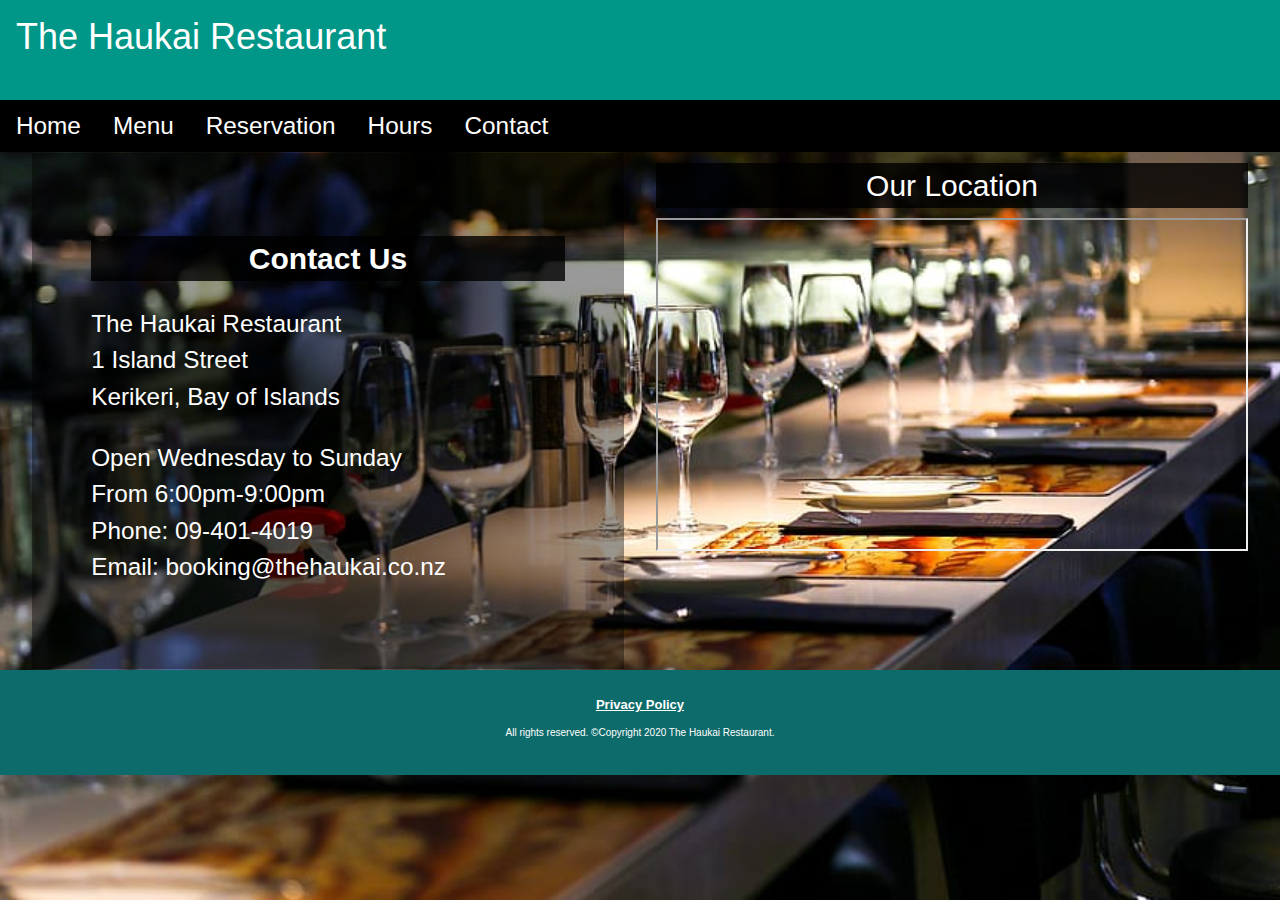
==== contact.html @ e6b78832 "initial commit" ====
<!DOCTYPE html>
<html lang="en">
<head>
    <meta name="viewport" content="width=device-width, initial-scale=1">
    <meta charset="utf-8">
    <link rel="stylesheet" href="https://www.w3schools.com/w3css/4/w3.css">
    <link rel="stylesheet" href="css/my-css.css">
    <title>The Haukai Restaurant Contact Page</title>
</head>
 <body>



<header class="w3-container w3-teal">
    <h1 id="cont">The Haukai Restaurant</h1>
</header>
<nav class="w3-bar w3-black">
  <a href="index.html#home" class="w3-bar-item w3-button w3-mobile">Home</a>
  <a href="menu.html#menu" class="w3-bar-item w3-button w3-mobile">Menu</a>
  <a href="reservation.html#rese" class="w3-bar-item w3-button w3-mobile">Reservation</a>
  <a href="hours.html#hour" class="w3-bar-item w3-button w3-mobile">Hours</a>
  <a href="contact.html#cont" class="w3-bar-item w3-button w3-mobile">Contact</a>
</nav>

<!-- Here is our page's main content -->
<main class="w3-container">
 <div class="w3-row">
    <div class="w3-half w3-container">

        <div class="contact">
            <p></p>
              <h2><strong>Contact Us</strong><br>  </h2>
            <p>The Haukai Restaurant<br>
                1 Island Street<br>
                Kerikeri, Bay of Islands<br>
            </p>
              <p>Open Wednesday to Sunday <br>
                From 6:00pm-9:00pm<br>
                Phone: 09-401-4019<br>
                Email: booking@thehaukai.co.nz
              </p> 
        </div>
    </div>
           

   
    <div class="w3-half w3-container">
      <div class="map"  >
        <h2>Our Location<br>  </h2>
        <div class="map_responsive" role="map" arial-label="Google Map">
            <iframe src="https://www.google.com/maps/embed?pb=!1m18!1m12!1m3!1d6518.410711853169!2d173.94592086861823!3d-35.226257698113294!2m3!1f0!2f0!3f0!3m2!1i1024!2i768!4f13.1!3m3!1m2!1s0x6d0bb7edee7980cf%3A0x186abac4d7b9484c!2sKerikeri%20Dental%20Centre!5e0!3m2!1sen!2snz!4v1597788188345!5m2!1sen!2snz" ></iframe>
         </div>
         <p></p>
       </div>  
       
    </div>
 </div>
</main>



<!-- And here is our main footer that is used across all the pages of our website -->
<footer>
<div class="my_footer"  role="contentinfo">
    <div class="privacy">
      <a href="privacy.html#priv" ><strong>Privacy Policy</strong></a>
    </div>
    <div class="copyright"> 
      <p> All rights reserved. ©Copyright 2020 The Haukai Restaurant.    </p> 
    </div>
</div>
</footer>
</body>
</html>
---- css/my-css.css ----
/*===============================css required styling======================*/
/* Universal box sizing */
* { 
    box-sizing: border-box;
}
.container {   /*this flex-box method is for index page use to set the screen to 100vh needed to control the footer*/
    display: flex;
    flex-direction: column; 
    height: 100vh;
  }
 /*======tbc============*/
  header { 
    height: 100px;
    flex-shrink: 0;
 }
  main {
    flex: 1 0 auto;   /* parameters flex: [flex-grow, flex-shrink, flex-basis]*/
  }
/*======end of tbc======*/
body, html {
  height: 100%;
  margin: 0;
  font-family: Arial, Helvetica, sans-serif;
  /*font-size: calc(112.5% + 0.25vw);*/
  font-size: calc(112.5% + 0.15vw);
}
body{   /* this is the settings mainly for the global background image */
  background-image: url(../images/rest1.jpg);
  background-position: center center;  /* Image is centered vertically and horizontally at all times */
  background-repeat: no-repeat;  /* Image doesn't repeat */
  background-attachment: fixed;  /* Makes the image fixed in the viewport so that it doesn't move when the content height is greater than the image height */
  background-size: cover; /* This is what makes the background image rescale based on its container's size */
  background-color:#464646;  /* Pick a solid background color that will be displayed while the background image is loading */
}
/* For mobile devices --->  LISA to compute the aspect ratio of the smaller picture given the width & height*/
@media only screen and (max-width: 400px) {
   body {
     /* The file size of this background image is ___ smaller
      * to improve page load speed on mobile internet connections */
     background-image: url(../images/restaurant_640_small.jpg);
   }
   /*  .footer_container{
       flex-direction: column;
     }*/
}
/* Style for sub headings */
h2 {
  /*   font: size 3vw;  */
     text-align: center;
     color: white;
     background-color: rgb(0,0,0); /* Fallback color */
     background-color: rgba(0,0,0, 0.8); /* Black w/opacity/see-through */
 }
 h3  {
   /* font-size: 2vw;*/
    text-align: center;
 }
 p.intro{
     font-family:"Arial Black", Gadget, sans-serif;
     text-align: left;   
     color: white; 
     margin-top: 50px;
 }
 /* index html styling for the Experience Maori Culture & kai box*/
.bg-text {
  background-color: rgb(0,0,0); /* Fallback color */
  background-color: rgba(0,0,0, 0.6); /* Black w/opacity/see-through */
  color: white;
  font-weight: bold;
  border: 3px solid #f1f1f1;
  position: absolute;
  top: 75%; 
  left: 50%;
  transform: translate(-50%, -50%);
  z-index: 2;
  width: 80%;
  padding: 20px;
  text-align: center;
}
/*for the google form iframe - responsive styling */
.reservation {
  position: relative;
  width: 100%;
  height:0;
  padding-top: 56.25%; /* 16:9 Aspect Ratio (divide 9 by 16 = 0.5625) --> this creates gap*/
  text-align: center;
}
/* Then style the iframe to fit in the container div with full height and width */
.responsive_reservation {
  position: absolute;
  width: 100%;
  height: 100%;
  top: 0;
  left: 0;
  bottom: 0;
  right: 0;
  border:0;
}
 /*styling for the reservation page*/
 .reservation-page{
   text-align: center;
   margin-top: 3%;
   margin-left: 5%;
   margin-right: 5%;
   margin-bottom: 10%;
   padding-top: 2%;
   padding-bottom: 5%;
   color: white;
  /* padding: 3%;*/
   /*background-color: grey;*/
   background-color: rgb(0,0,0); /* Fallback color */
   background-color: rgba(0,0,0, 0.7); /* Black w/opacity/see-through */    
 }
/* Styling for the Privacy Page */
.privacy-text{
   /* background-color: rgb(0,0,0); /* Fallback color */
  /*background-color: rgba(0,0,0, 0.8);    /* Black w/opacity/see-through */
  background-color: grey; /* Fallback color */
    text-align: justify;
    color: black;
    padding-top: 2%;
    padding-left: 10%;
    padding-right: 10%;
    /*margin: 5%;*/
} 
.priv-data{
    text-align: justify;
}
/* Styling for the global footer section */
.my_footer {
  bottom:0;
  width:100%;
  height: auto;
  text-align: left;
  background-color: rgb(14, 107, 107); /* Fallback color */
  padding: 2%;
  color: white;
}
.privacy{
  font-size: small;
  text-align: center;
}
.copyright{
font-size: x-small; 
margin-bottom: 10px;
text-align: center;
}
/* for google map iframe - responsive styling*/
.map_responsive{
/*  overflow:hidden; */
  padding-bottom:56.25%; 
  position:relative;
  min-height:300px; 
  max-width:700px;
  border: 2px black;
}
.map_responsive iframe{
  left:0;
  top:0;
  height:100%; 
  width:100%;
  position:absolute;
}
/* for the image gallery in menu page - responsive grid images*/
div.gallery {
  /* border: 1px solid #ccc;  */
   padding:5%;
 }
 div.gallery:hover {
   border: 1px solid #777;
 }
 div.gallery img {
   width: 100%;
   height: auto;
   position: relative;
   text-align: center;
   color:white;
 }
 div.top-left{
   background-color: rgb(0,0,0); /* Fallback color */
   background-color: rgba(0,0,0, 0.9); /* Black w/opacity/see-through */      
   position: relative;
   top: 2px;
   left: 2px;  
   color: white;
 }
 .menu-panel{
   padding-top: 5%;
   background-color: grey; /* Fallback color */
   text-align: center;
 }
 ul{
   list-style-type: none;
   text-align : center;
   margin: 5px 5px 5px 30px;
}
td,tr{
  list-style-type: none;
  text-align : left;
  margin: 5px 5px 5px 30px; 
  
}
table{
   margin-left:auto; 
   margin-right:auto;
}
.menupage {
   padding: 0 6px;
   float: left;
   width: 24.99999%;
   position: relative;
 }
 /*  Still need to work on the issue of image skipping at width=50%  ----
 @media only screen and (max-width: 700px) {
   .menupage {
     width: 49.99999%; 
     margin: 6px 0;
   }
 } 
 */
 @media only screen and (max-width: 500px) {
   .menupage {
     width: 100%;
   }
 }
 .clearfix:after {
   content: "";
   display: table;
   clear: both;
 }
/* menu page - menu description styling*/
.menu-desc {
  background-color: rgb(0,0,0); /* Fallback color */
  background-color: rgba(0,0,0, 0.8); /* Black w/opacity/see-through */
  color: white;
  padding: 15px;
  text-align: center;
  font-size: small;
  font-style: italic;
} 
section {
  padding-bottom: 20%;  
}
 /* end of menu page styling */
 /*Styling for Contact page */
 .contact{
  background-color: rgb(0,0,0); /* Fallback color */
  background-color: rgba(0,0,0, 0.4); /* Black w/opacity/see-through */    
  color: white;
  padding: 10%;
 }
.calendar, map{
 margin-top: 5%;
}
/*======================end of css required styling======================*/
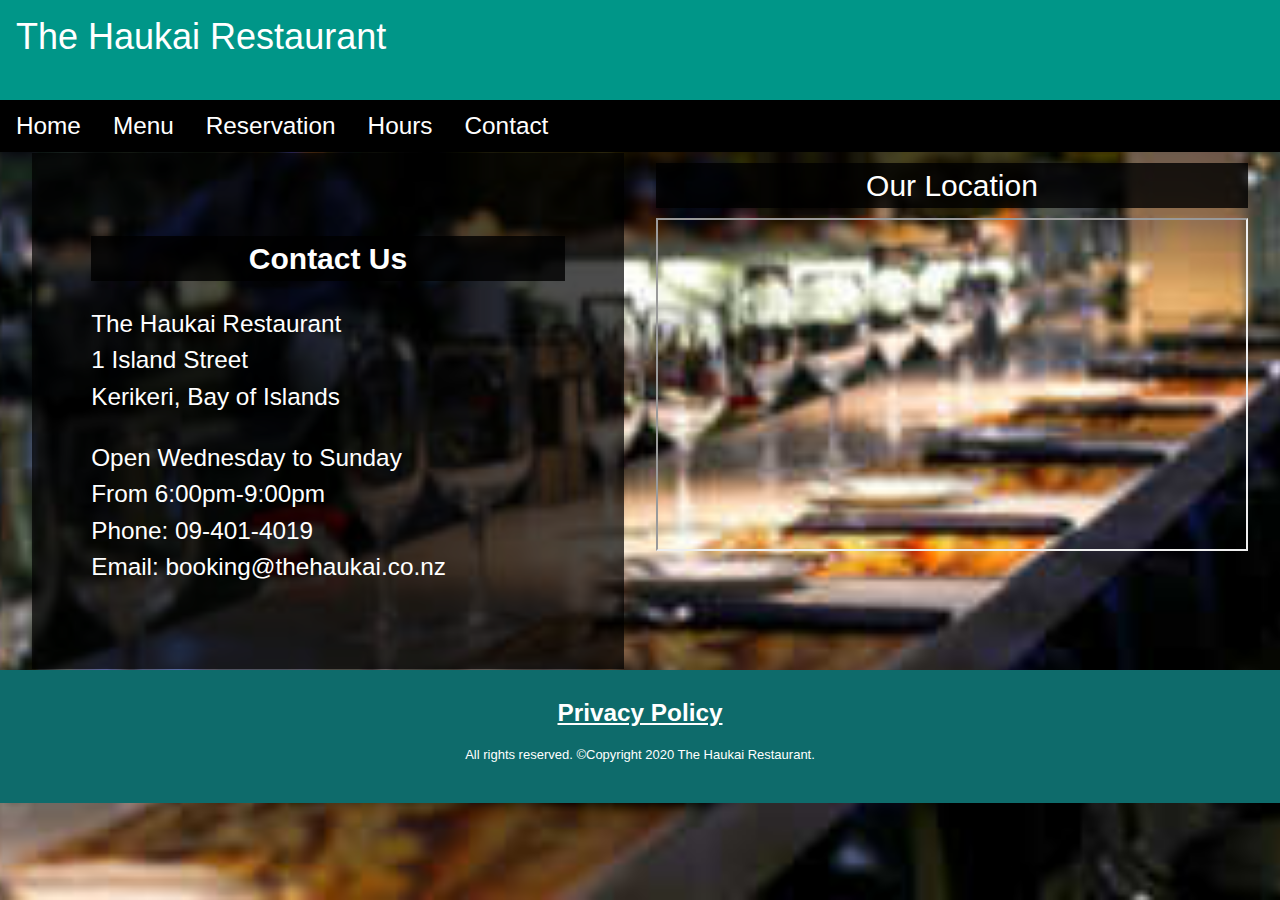
==== commit 71bcb0b2: "commit on master" ====
--- a/contact.html
+++ b/contact.html
@@ -3,6 +3,7 @@
 <head>
     <meta name="viewport" content="width=device-width, initial-scale=1">
     <meta charset="utf-8">
+    <meta http-equiv="Cache-control" content="public, max-age=3600, must-revalidate">
     <link rel="stylesheet" href="https://www.w3schools.com/w3css/4/w3.css">
     <link rel="stylesheet" href="css/my-css.css">
     <title>The Haukai Restaurant Contact Page</title>
--- a/css/my-css.css
+++ b/css/my-css.css
@@ -25,19 +25,28 @@
   font-size: calc(112.5% + 0.15vw);
 }
 body{   /* this is the settings mainly for the global background image */
-  background-image: url(../images/rest1.jpg);
+  background-image: url(../images/rest1_mod50.jpg);
   background-position: center center;  /* Image is centered vertically and horizontally at all times */
   background-repeat: no-repeat;  /* Image doesn't repeat */
   background-attachment: fixed;  /* Makes the image fixed in the viewport so that it doesn't move when the content height is greater than the image height */
   background-size: cover; /* This is what makes the background image rescale based on its container's size */
   background-color:#464646;  /* Pick a solid background color that will be displayed while the background image is loading */
 }
+/* formatting images on the index page*/
+.w3-card{
+  text-align: center;
+  background-color: rgb(0,0,0); 
+  background-color: rgba(0,0,0, 0.6); 
+  width: 80%;
+  padding-top: 5%;
+  margin-left: 10%;
+}
 /* For mobile devices --->  LISA to compute the aspect ratio of the smaller picture given the width & height*/
 @media only screen and (max-width: 400px) {
    body {
      /* The file size of this background image is ___ smaller
       * to improve page load speed on mobile internet connections */
-     background-image: url(../images/restaurant_640_small.jpg);
+     background-image: url(../images/rest1_small_mod50.JPG);
    }
    /*  .footer_container{
        flex-direction: column;
@@ -111,6 +120,16 @@
    background-color: rgb(0,0,0); /* Fallback color */
    background-color: rgba(0,0,0, 0.7); /* Black w/opacity/see-through */    
  }
+ /* Styling for the global footer section */
+.my_footer {
+  bottom:0;
+  width:100%;
+  height: auto;
+  text-align: left;
+  background-color: rgb(14, 107, 107); /* Fallback color */
+  padding: 2%;
+  color: white;
+}
 /* Styling for the Privacy Page */
 .privacy-text{
    /* background-color: rgb(0,0,0); /* Fallback color */
@@ -122,29 +141,23 @@
     padding-left: 10%;
     padding-right: 10%;
     /*margin: 5%;*/
+    padding-bottom: 10%;
 } 
 .priv-data{
     text-align: justify;
-}
-/* Styling for the global footer section */
-.my_footer {
-  bottom:0;
-  width:100%;
-  height: auto;
-  text-align: left;
-  background-color: rgb(14, 107, 107); /* Fallback color */
-  padding: 2%;
-  color: white;
+    margin-left:0;
 }
 .privacy{
-  font-size: small;
+  /*font-size: small;*/
   text-align: center;
 }
 .copyright{
-font-size: x-small; 
+font-size: small; 
 margin-bottom: 10px;
 text-align: center;
 }
+
+
 /* for google map iframe - responsive styling*/
 .map_responsive{
 /*  overflow:hidden; */
@@ -184,6 +197,20 @@
    left: 2px;  
    color: white;
  }
+ .menu-desc {
+  background-color: rgb(0,0,0); /* Fallback color */
+  background-color: rgba(0,0,0, 0.8); /* Black w/opacity/see-through */
+  color: white;
+  padding: 15px;
+  text-align: center;
+  font-style: italic;
+} 
+section {
+  padding-bottom: 20%;  
+  text-align: center;
+  padding-left: 5%;
+  padding-right: 5%;
+}
  .menu-panel{
    padding-top: 5%;
    background-color: grey; /* Fallback color */
@@ -228,24 +255,13 @@
    display: table;
    clear: both;
  }
-/* menu page - menu description styling*/
-.menu-desc {
-  background-color: rgb(0,0,0); /* Fallback color */
-  background-color: rgba(0,0,0, 0.8); /* Black w/opacity/see-through */
-  color: white;
-  padding: 15px;
-  text-align: center;
-  font-size: small;
-  font-style: italic;
-} 
-section {
-  padding-bottom: 20%;  
-}
+/* menu page - menu description for gallery images styling*/
+
  /* end of menu page styling */
  /*Styling for Contact page */
  .contact{
   background-color: rgb(0,0,0); /* Fallback color */
-  background-color: rgba(0,0,0, 0.4); /* Black w/opacity/see-through */    
+  background-color: rgba(0,0,0, 0.7); /* Black w/opacity/see-through */    
   color: white;
   padding: 10%;
  }
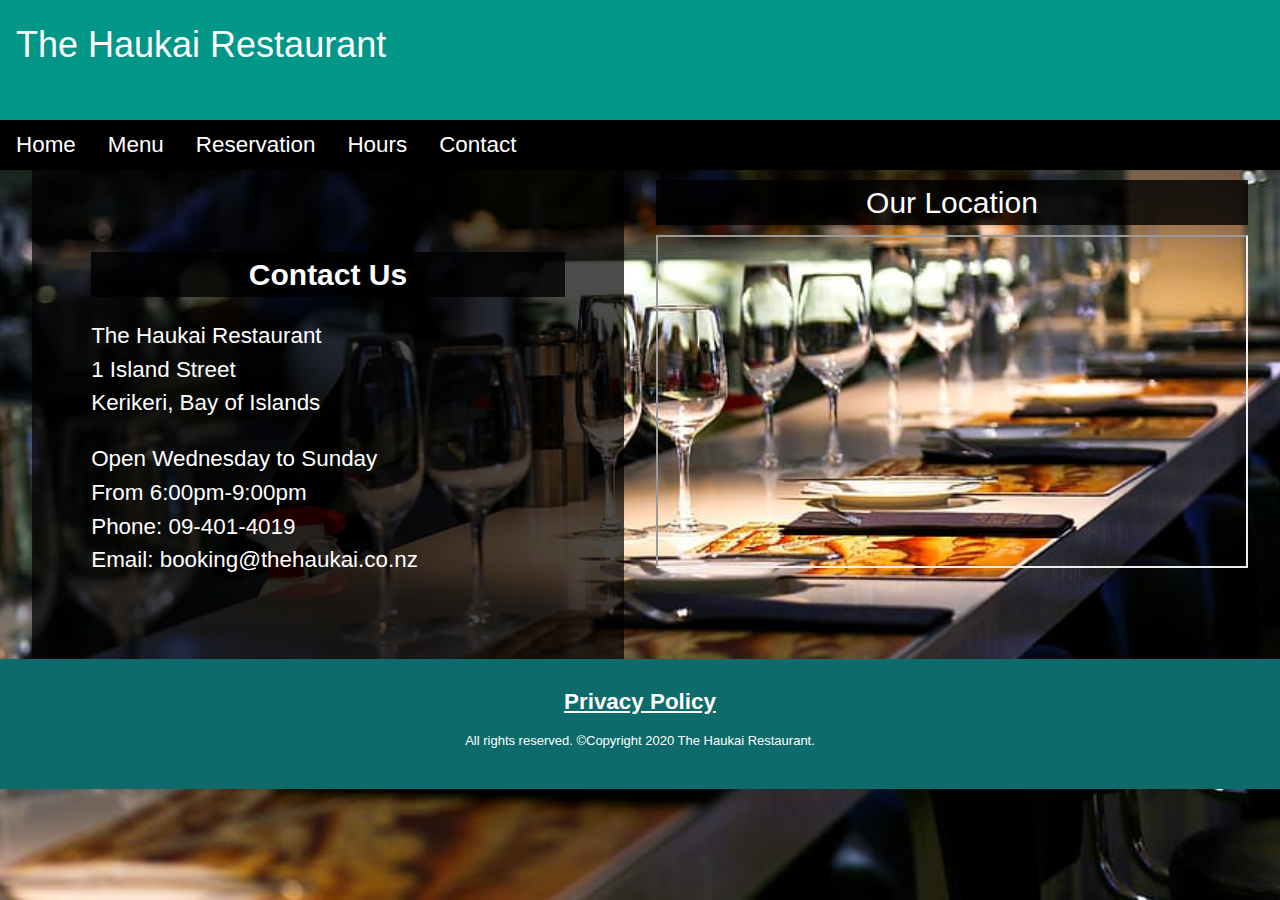
==== commit fae11ef2: "commit on master" ====
--- a/contact.html
+++ b/contact.html
@@ -3,15 +3,11 @@
 <head>
     <meta name="viewport" content="width=device-width, initial-scale=1">
     <meta charset="utf-8">
-    <meta http-equiv="Cache-control" content="public, max-age=3600, must-revalidate">
     <link rel="stylesheet" href="https://www.w3schools.com/w3css/4/w3.css">
     <link rel="stylesheet" href="css/my-css.css">
     <title>The Haukai Restaurant Contact Page</title>
 </head>
  <body>
-
-
-
 <header class="w3-container w3-teal">
     <h1 id="cont">The Haukai Restaurant</h1>
 </header>
@@ -23,7 +19,6 @@
   <a href="contact.html#cont" class="w3-bar-item w3-button w3-mobile">Contact</a>
 </nav>
 
-<!-- Here is our page's main content -->
 <main class="w3-container">
  <div class="w3-row">
     <div class="w3-half w3-container">
@@ -42,13 +37,11 @@
               </p> 
         </div>
     </div>
-           
-
-   
+ 
     <div class="w3-half w3-container">
       <div class="map"  >
         <h2>Our Location<br>  </h2>
-        <div class="map_responsive" role="map" arial-label="Google Map">
+        <div class="map_responsive" >
             <iframe src="https://www.google.com/maps/embed?pb=!1m18!1m12!1m3!1d6518.410711853169!2d173.94592086861823!3d-35.226257698113294!2m3!1f0!2f0!3f0!3m2!1i1024!2i768!4f13.1!3m3!1m2!1s0x6d0bb7edee7980cf%3A0x186abac4d7b9484c!2sKerikeri%20Dental%20Centre!5e0!3m2!1sen!2snz!4v1597788188345!5m2!1sen!2snz" ></iframe>
          </div>
          <p></p>
@@ -58,9 +51,6 @@
  </div>
 </main>
 
-
-
-<!-- And here is our main footer that is used across all the pages of our website -->
 <footer>
 <div class="my_footer"  role="contentinfo">
     <div class="privacy">
--- a/css/my-css.css
+++ b/css/my-css.css
@@ -1,271 +1,272 @@
-/*===============================css required styling======================*/
 /* Universal box sizing */
 * { 
-    box-sizing: border-box;
+  box-sizing: border-box;
 }
 .container {   /*this flex-box method is for index page use to set the screen to 100vh needed to control the footer*/
-    display: flex;
-    flex-direction: column; 
-    height: 100vh;
-  }
- /*======tbc============*/
-  header { 
-    height: 100px;
-    flex-shrink: 0;
- }
-  main {
-    flex: 1 0 auto;   /* parameters flex: [flex-grow, flex-shrink, flex-basis]*/
-  }
-/*======end of tbc======*/
+  display: flex;
+  flex-direction: column; 
+  height: 100vh;
+}
+header { 
+  height: 120px;
+  flex-shrink: 0;
+}
+main {
+  flex: 1 0 auto;   /* parameters flex: [flex-grow, flex-shrink, flex-basis]*/
+}
 body, html {
-  height: 100%;
-  margin: 0;
-  font-family: Arial, Helvetica, sans-serif;
-  /*font-size: calc(112.5% + 0.25vw);*/
-  font-size: calc(112.5% + 0.15vw);
+height: 100%;
+margin: 0;
+font-family: Arial, Helvetica, sans-serif;
+/*font-size: calc(112.5% + 0.25vw);*/
+font-size: calc(112.5% + 0.08vw);
 }
 body{   /* this is the settings mainly for the global background image */
-  background-image: url(../images/rest1_mod50.jpg);
-  background-position: center center;  /* Image is centered vertically and horizontally at all times */
-  background-repeat: no-repeat;  /* Image doesn't repeat */
-  background-attachment: fixed;  /* Makes the image fixed in the viewport so that it doesn't move when the content height is greater than the image height */
-  background-size: cover; /* This is what makes the background image rescale based on its container's size */
-  background-color:#464646;  /* Pick a solid background color that will be displayed while the background image is loading */
+background-image: url(../images/rest1.jpg);
+background-position: center center;  /* Image is centered vertically and horizontally at all times */
+background-repeat: no-repeat;  /* Image doesn't repeat */
+background-attachment: fixed;  /* Makes the image fixed in the viewport so that it doesn't move when the content height is greater than the image height */
+background-size: cover; /* This is what makes the background image rescale based on its container's size */
+background-color:#464646;  /* Pick a solid background color that will be displayed while the background image is loading */
 }
 /* formatting images on the index page*/
 .w3-card{
+text-align: center;
+background-color: rgb(0,0,0); 
+background-color: rgba(0,0,0, 0.6); 
+/*background-color: grey; */
+width: 60%;
+height: auto;
+padding-top:0;
+text-align: center;
+padding:0;
+margin:20%;
+}
+/* For mobile devices ---*/
+@media only screen and (max-width: 600px) {
+ body {
+   /* background-image: url(../images/rest1_small.JPG);*/
+   background-image: none;
+ }
+ .w3-card{
+    width:90%;
+    margin: 5%;
+ }
+}
+/* Style for sub headings */
+h1{
+  padding-top: 8px;
+
+}
+h2 {
+/*   font: size 3vw;  */
+   text-align: center;
+   color: white;
+   background-color: rgb(0,0,0); /* Fallback color */
+   background-color: rgba(0,0,0, 0.8); /* Black w/opacity/see-through */
+}
+h3  {
+ /* font-size: 2vw;*/
   text-align: center;
-  background-color: rgb(0,0,0); 
-  background-color: rgba(0,0,0, 0.6); 
-  width: 80%;
-  padding-top: 5%;
-  margin-left: 10%;
-}
-/* For mobile devices --->  LISA to compute the aspect ratio of the smaller picture given the width & height*/
-@media only screen and (max-width: 400px) {
-   body {
-     /* The file size of this background image is ___ smaller
-      * to improve page load speed on mobile internet connections */
-     background-image: url(../images/rest1_small_mod50.JPG);
-   }
-   /*  .footer_container{
-       flex-direction: column;
-     }*/
-}
-/* Style for sub headings */
-h2 {
-  /*   font: size 3vw;  */
-     text-align: center;
-     color: white;
-     background-color: rgb(0,0,0); /* Fallback color */
-     background-color: rgba(0,0,0, 0.8); /* Black w/opacity/see-through */
- }
- h3  {
-   /* font-size: 2vw;*/
-    text-align: center;
- }
- p.intro{
-     font-family:"Arial Black", Gadget, sans-serif;
-     text-align: left;   
-     color: white; 
-     margin-top: 50px;
- }
- /* index html styling for the Experience Maori Culture & kai box*/
+}
+p.intro{
+   font-family:"Arial Black", Gadget, sans-serif;
+   text-align: left;   
+   color: white; 
+   margin-top: 50px;
+}
+/* index html styling for the Experience Maori Culture & kai box*/
 .bg-text {
-  background-color: rgb(0,0,0); /* Fallback color */
-  background-color: rgba(0,0,0, 0.6); /* Black w/opacity/see-through */
-  color: white;
-  font-weight: bold;
-  border: 3px solid #f1f1f1;
-  position: absolute;
-  top: 75%; 
-  left: 50%;
-  transform: translate(-50%, -50%);
-  z-index: 2;
-  width: 80%;
-  padding: 20px;
-  text-align: center;
+background-color: rgb(0,0,0); /* Fallback color */
+background-color: rgba(0,0,0, 0.9); /* Black w/opacity/see-through */
+color: white;
+font-weight: bold;
+border: 3px solid #f1f1f1;
+position: absolute;
+top: 75%; 
+left: 50%;
+transform: translate(-50%, -50%);
+z-index: 2;
+width: 80%;
+padding: 20px;
+text-align: center;
 }
 /*for the google form iframe - responsive styling */
 .reservation {
-  position: relative;
-  width: 100%;
-  height:0;
-  padding-top: 56.25%; /* 16:9 Aspect Ratio (divide 9 by 16 = 0.5625) --> this creates gap*/
-  text-align: center;
+position: relative;
+width: 100%;
+height:0;
+padding-top: 56.25%; /* 16:9 Aspect Ratio (divide 9 by 16 = 0.5625) --> this creates gap*/
+text-align: center;
 }
 /* Then style the iframe to fit in the container div with full height and width */
 .responsive_reservation {
-  position: absolute;
-  width: 100%;
-  height: 100%;
-  top: 0;
-  left: 0;
-  bottom: 0;
-  right: 0;
-  border:0;
-}
- /*styling for the reservation page*/
- .reservation-page{
-   text-align: center;
-   margin-top: 3%;
-   margin-left: 5%;
-   margin-right: 5%;
-   margin-bottom: 10%;
-   padding-top: 2%;
-   padding-bottom: 5%;
-   color: white;
-  /* padding: 3%;*/
-   /*background-color: grey;*/
-   background-color: rgb(0,0,0); /* Fallback color */
-   background-color: rgba(0,0,0, 0.7); /* Black w/opacity/see-through */    
- }
- /* Styling for the global footer section */
+position: absolute;
+width: 100%;
+height: 100%;
+top: 0;
+left: 0;
+bottom: 0;
+right: 0;
+border:0;
+}
+/*styling for the reservation page*/
+.reservation-page{
+ text-align: center;
+ margin-top: 3%;
+ margin-left: 5%;
+ margin-right: 5%;
+ margin-bottom: 10%;
+ padding-top: 2%;
+ padding-bottom: 5%;
+ color: white;
+/* padding: 3%;*/
+ /*background-color: grey;*/
+ background-color: rgb(0,0,0); /* Fallback color */
+ background-color: rgba(0,0,0, 0.7); /* Black w/opacity/see-through */    
+}
+/* Styling for the global footer section */
 .my_footer {
-  bottom:0;
-  width:100%;
-  height: auto;
-  text-align: left;
-  background-color: rgb(14, 107, 107); /* Fallback color */
-  padding: 2%;
-  color: white;
+bottom:0;
+width:100%;
+height: auto;
+text-align: left;
+background-color: rgb(14, 107, 107); /* Fallback color */
+padding: 2%;
+color: white;
 }
 /* Styling for the Privacy Page */
 .privacy-text{
-   /* background-color: rgb(0,0,0); /* Fallback color */
-  /*background-color: rgba(0,0,0, 0.8);    /* Black w/opacity/see-through */
-  background-color: grey; /* Fallback color */
-    text-align: justify;
-    color: black;
-    padding-top: 2%;
-    padding-left: 10%;
-    padding-right: 10%;
-    /*margin: 5%;*/
-    padding-bottom: 10%;
+ /* background-color: rgb(0,0,0); /* Fallback color */
+/*background-color: rgba(0,0,0, 0.8);    /* Black w/opacity/see-through */
+background-color: grey; /* Fallback color */
+  text-align: justify;
+  color: black;
+  padding-top: 2%;
+  padding-left: 10%;
+  padding-right: 10%;
+  /*margin: 5%;*/
+  padding-bottom: 10%;
 } 
 .priv-data{
-    text-align: justify;
-    margin-left:0;
+  text-align: justify;
+  margin-left:0;
 }
 .privacy{
-  /*font-size: small;*/
-  text-align: center;
+/*font-size: small;*/
+text-align: center;
 }
 .copyright{
 font-size: small; 
 margin-bottom: 10px;
 text-align: center;
 }
-
-
 /* for google map iframe - responsive styling*/
 .map_responsive{
 /*  overflow:hidden; */
-  padding-bottom:56.25%; 
-  position:relative;
-  min-height:300px; 
-  max-width:700px;
-  border: 2px black;
+padding-bottom:56.25%; 
+position:relative;
+min-height:300px; 
+max-width:700px;
+border: 2px black;
 }
 .map_responsive iframe{
-  left:0;
-  top:0;
-  height:100%; 
-  width:100%;
-  position:absolute;
+left:0;
+top:0;
+height:100%; 
+width:100%;
+position:absolute;
 }
 /* for the image gallery in menu page - responsive grid images*/
 div.gallery {
-  /* border: 1px solid #ccc;  */
-   padding:5%;
- }
- div.gallery:hover {
-   border: 1px solid #777;
- }
- div.gallery img {
-   width: 100%;
-   height: auto;
-   position: relative;
-   text-align: center;
-   color:white;
- }
- div.top-left{
-   background-color: rgb(0,0,0); /* Fallback color */
-   background-color: rgba(0,0,0, 0.9); /* Black w/opacity/see-through */      
-   position: relative;
-   top: 2px;
-   left: 2px;  
-   color: white;
- }
- .menu-desc {
-  background-color: rgb(0,0,0); /* Fallback color */
-  background-color: rgba(0,0,0, 0.8); /* Black w/opacity/see-through */
-  color: white;
-  padding: 15px;
-  text-align: center;
-  font-style: italic;
+/* border: 1px solid #ccc;  */
+ padding:5%;
+}
+div.gallery:hover {
+ border: 1px solid #777;
+}
+div.gallery img {
+ width: 100%;
+ height: auto;
+ position: relative;
+ text-align: center;
+ color:white;
+}
+div.top-left{
+ background-color: rgb(0,0,0); /* Fallback color */
+ background-color: rgba(0,0,0, 0.9); /* Black w/opacity/see-through */      
+ position: relative;
+ top: 2px;
+ left: 2px;  
+ color: white;
+}
+.menu-desc {
+background-color: rgb(0,0,0); /* Fallback color */
+background-color: rgba(0,0,0, 0.8); /* Black w/opacity/see-through */
+color: white;
+padding: 15px;
+text-align: center;
+font-style: italic;
 } 
 section {
-  padding-bottom: 20%;  
-  text-align: center;
-  padding-left: 5%;
-  padding-right: 5%;
-}
- .menu-panel{
-   padding-top: 5%;
-   background-color: grey; /* Fallback color */
-   text-align: center;
- }
- ul{
-   list-style-type: none;
-   text-align : center;
-   margin: 5px 5px 5px 30px;
+padding-bottom: 20%;  
+text-align: center;
+padding-left: 5%;
+padding-right: 5%;
+}
+.menu-panel{
+ padding-top: 5%;
+ background-color: grey; /* Fallback color */
+ text-align: center;
+}
+ul{
+ list-style-type: none;
+ text-align : center;
+ margin: 5px 5px 5px 30px;
 }
 td,tr{
-  list-style-type: none;
-  text-align : left;
-  margin: 5px 5px 5px 30px; 
-  
+list-style-type: none;
+text-align : left;
+margin: 5px 5px 5px 30px; 
+
 }
 table{
-   margin-left:auto; 
-   margin-right:auto;
+ margin-left:auto; 
+ margin-right:auto;
 }
 .menupage {
-   padding: 0 6px;
-   float: left;
-   width: 24.99999%;
-   position: relative;
- }
- /*  Still need to work on the issue of image skipping at width=50%  ----
- @media only screen and (max-width: 700px) {
-   .menupage {
-     width: 49.99999%; 
-     margin: 6px 0;
-   }
- } 
- */
- @media only screen and (max-width: 500px) {
-   .menupage {
-     width: 100%;
-   }
- }
- .clearfix:after {
-   content: "";
-   display: table;
-   clear: both;
- }
-/* menu page - menu description for gallery images styling*/
+ padding: 0 6px;
+ float: left;
+ width: 24.99999%;
+ position: relative;
+}
+/*  Still need to work on the issue of image skipping at width=50%  ----
+@media only screen and (max-width: 700px) {
+ .menupage {
+   width: 49.99999%; 
+   margin: 6px 0;
+ }
+} 
+*/
+@media only screen and (max-width: 500px) {
+ .menupage {
+   width: 100%;
+ }
+}
+.clearfix:after {
+ content: "";
+ display: table;
+ clear: both;
+}
 
- /* end of menu page styling */
- /*Styling for Contact page */
- .contact{
-  background-color: rgb(0,0,0); /* Fallback color */
-  background-color: rgba(0,0,0, 0.7); /* Black w/opacity/see-through */    
-  color: white;
-  padding: 10%;
- }
+/* end of menu page styling */
+/*Styling for Contact page */
+.contact{
+background-color: rgb(0,0,0); /* Fallback color */
+background-color: rgba(0,0,0, 0.7); /* Black w/opacity/see-through */    
+color: white;
+padding: 10%;
+}
 .calendar, map{
- margin-top: 5%;
-}
-/*======================end of css required styling======================*/+margin-top: 5%;
+}
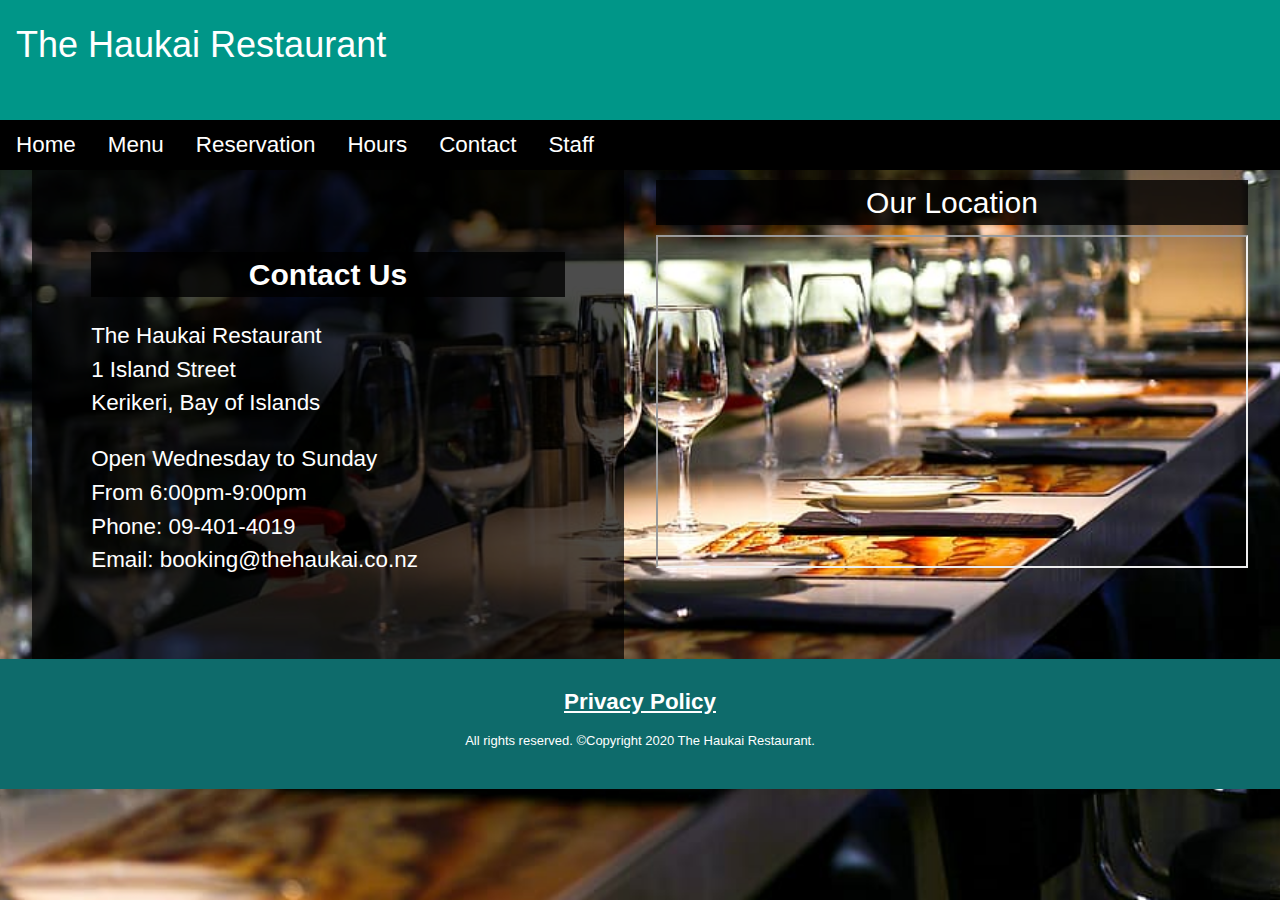
==== commit 48ce5762: "commit on master" ====
--- a/contact.html
+++ b/contact.html
@@ -17,6 +17,7 @@
   <a href="reservation.html#rese" class="w3-bar-item w3-button w3-mobile">Reservation</a>
   <a href="hours.html#hour" class="w3-bar-item w3-button w3-mobile">Hours</a>
   <a href="contact.html#cont" class="w3-bar-item w3-button w3-mobile">Contact</a>
+  <a href="roster/staff.html#staff" class="w3-bar-item w3-button w3-mobile">Staff</a>
 </nav>
 
 <main class="w3-container">
--- a/css/my-css.css
+++ b/css/my-css.css
@@ -270,3 +270,41 @@
 .calendar, map{
 margin-top: 5%;
 }
+
+/*for the google sheet roster iframe - responsive styling */
+.roster {
+  position: relative;
+  width: 100%;
+  height:0;
+  padding-top: 56.25%; /* 16:9 Aspect Ratio (divide 9 by 16 = 0.5625) --> this creates gap*/
+  text-align: center;
+  }
+  /* Then style the iframe to fit in the container div with full height and width */
+  .responsive_roster {
+  position: absolute;
+  width: 100%;
+  height: 100%;
+  top: 0;
+  left: 0;
+  bottom: 0;
+  right: 0;
+  border:0;
+  }
+  /*styling for the roster page*/
+  .roster-page{
+   text-align: center;
+   margin-top: 3%;
+   margin-left: 15%;
+   margin-right: 15%;
+   margin-bottom: 10%;
+   padding-top: 2%;
+   padding-bottom: 5%;
+   color: white;
+  /* padding: 3%;*/
+   /*background-color: grey;*/
+   background-color: rgb(0,0,0); /* Fallback color */
+   background-color: rgba(0,0,0, 0.7); /* Black w/opacity/see-through */    
+   max-width: 100%;
+   max-height: 60%;
+
+  }